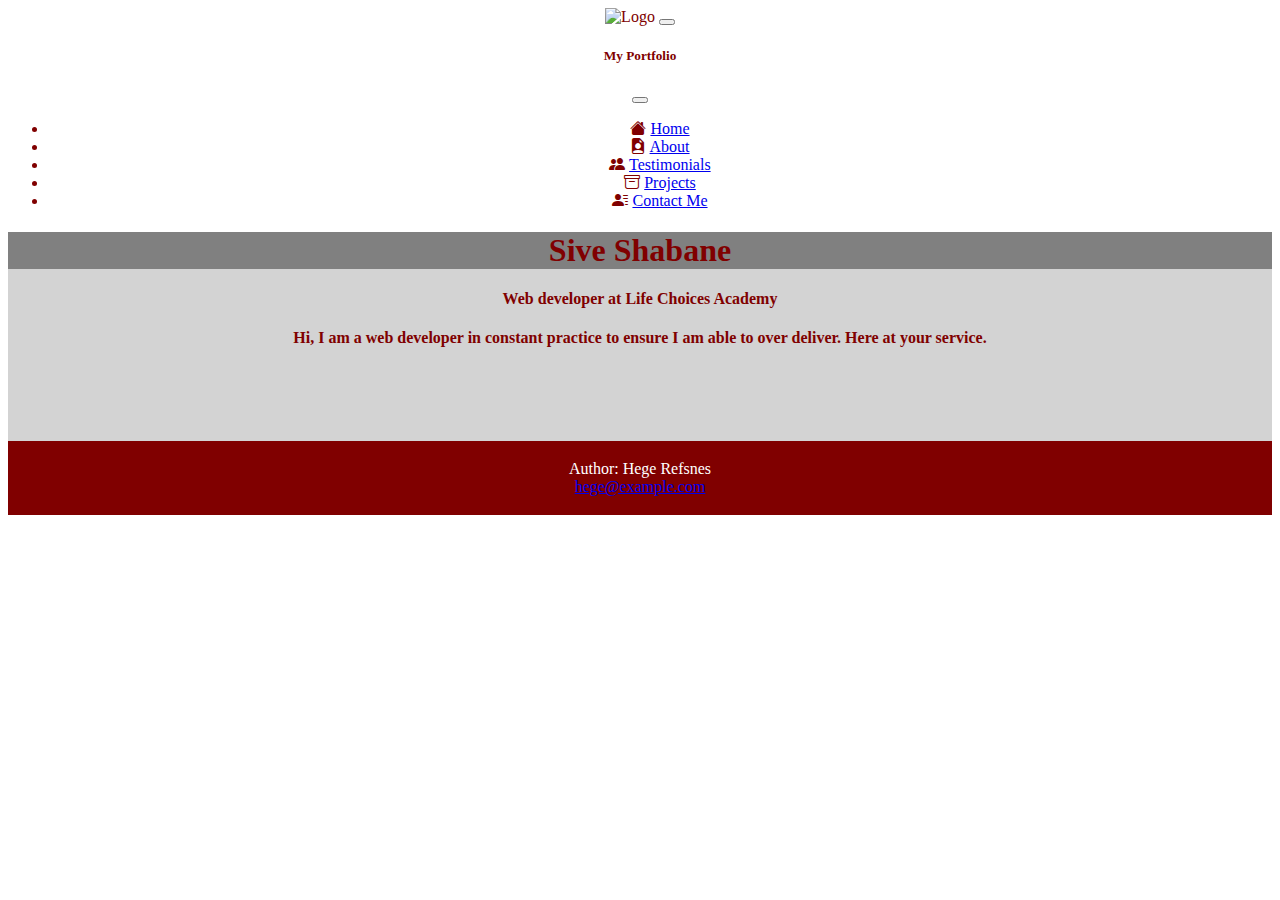
==== Index.html @ 257bb606 "update" ====
<!DOCTYPE html> 
<html lang="en">
<head>
    <meta charset="UTF-8">
    <meta http-equiv="X-UA-Compatible" content="IE=edge">
    <meta name="viewport" content="width=device-width, initial-scale=1.0, maximum-scale=1.0, user-scalable=no">
<link href="https://cdn.jsdelivr.net/npm/bootstrap@5.2.2/dist/css/bootstrap.min.css" rel="stylesheet" integrity="sha384-Zenh87qX5JnK2Jl0vWa8Ck2rdkQ2Bzep5IDxbcnCeuOxjzrPF/et3URy9Bv1WTRi" crossorigin="anonymous">
<link rel="stylesheet" href="https://cdn.jsdelivr.net/npm/bootstrap-icons@1.5.0/font/bootstrap-icons.css">
    <link rel="stylesheet" href="./styles/style.css">
    <title>Portfolio</title>
</head>
<body>
  <nav class="navbar bg-danger sticky-top">
    <div class="container-fluid">
      <img src="https://i.postimg.cc/brCKMnDZ/8f435224c1dd98442668c8992af67300.webp" alt="Logo" style="width: 80px" class="rounded-pill"></a>
      <a class="navbar-brand" href="#"><strong></strong></a>
      <button class="navbar-toggler" type="button" data-bs-toggle="offcanvas" data-bs-target="#offcanvasNavbar" aria-controls="offcanvasNavbar">
        <span class="navbar-toggler-icon"></span>
      </button>
      <div class="offcanvas offcanvas-end" tabindex="-1" id="offcanvasNavbar" aria-labelledby="offcanvasNavbarLabel">
        <div class="offcanvas-header">
          <h5 class="offcanvas-title" id="offcanvasNavbarLabel"><strong>My Portfolio</strong></h5>
          <button type="button" class="btn-close" data-bs-dismiss="offcanvas" aria-label="Close"></button>
        </div>
        <div class="offcanvas-body">
          <ul class="navbar-nav justify-content-end flex-grow-1 pe-3">
            <li class="nav-item">
              <i class="bi bi-house-fill"></i>
              <a class="nav-link active" aria-current="page" href="./Index.html">Home</a></li>
            <li class="nav-item">
              <i class="bi bi-file-earmark-person-fill"></i>
              <a class="nav-link" href="./html/about.html">About</a></li>
            <li class="nav-item">
              <i class="bi bi-people-fill"></i>
              <a class="nav-link" href="./html/Testimonials.html">Testimonials</a></li>
            <li class="nav-item">
              <i class="bi bi-archive"></i>
              <a class="nav-link" href="./html/Projects.html">Projects</a></li>
            <li class="nav-item">
              <i class="bi bi-person-lines-fill"></i>
              <a class="nav-link" href="./html/Contact Us.html">Contact Me</a></li>
          </ul>
        </div>
      </div>
    </div>
  </nav>
        <section id="info">
          <h1 class="text-light">Sive Shabane</h1>
          <p><h4>Web developer at Life Choices Academy</h4></p>
          <P><h4>Hi, I am a web developer in constant practice to ensure I am able to over deliver. Here at your service.</h4></P>
          <br></br>
          <br></br>
        </section> 
  <script src="https://kit.fontawesome.com/a2d1832c4d.js" crossorigin="anonymous"></script>
  <script src="https://cdn.jsdelivr.net/npm/bootstrap@5.2.2/dist/js/bootstrap.bundle.min.js" integrity="sha384-OERcA2EqjJCMA+/3y+gxIOqMEjwtxJY7qPCqsdltbNJuaOe923+mo//f6V8Qbsw3" crossorigin="anonymous"></script>
</body>
<footer>
  <p>Author: Hege Refsnes<br>
    <a href="mailto:hege@example.com">hege@example.com</a></p>
</footer>
</html>
---- styles/style.css ----
body {
    background-image: url(https://i.postimg.cc/HsppbKb2/070c371143831dc8a1e881fe3958633a.jpg);
    background-size: ;
    text-align: center;
    color: maroon;
}
footer {
    text-align: center;
    padding: 3px;
    background-color: maroon;
    color: white;
}
header {
   background-color: #000;
}
a:hover {
    background-color: maroon;
}
body {
    background-image: url(https://i.postimg.cc/1RVSBGYg/grey-background-charcoal-mobile-wallpaper-colorful-backdrop-presentation-135844439.jpg);
}
.container {
    background-color: grey;
}

#info {
    background-color: lightgray;
}
h1 {
    background-color: gray;
}
https://i.postimg.cc/fRYpcNhq/234990.webp
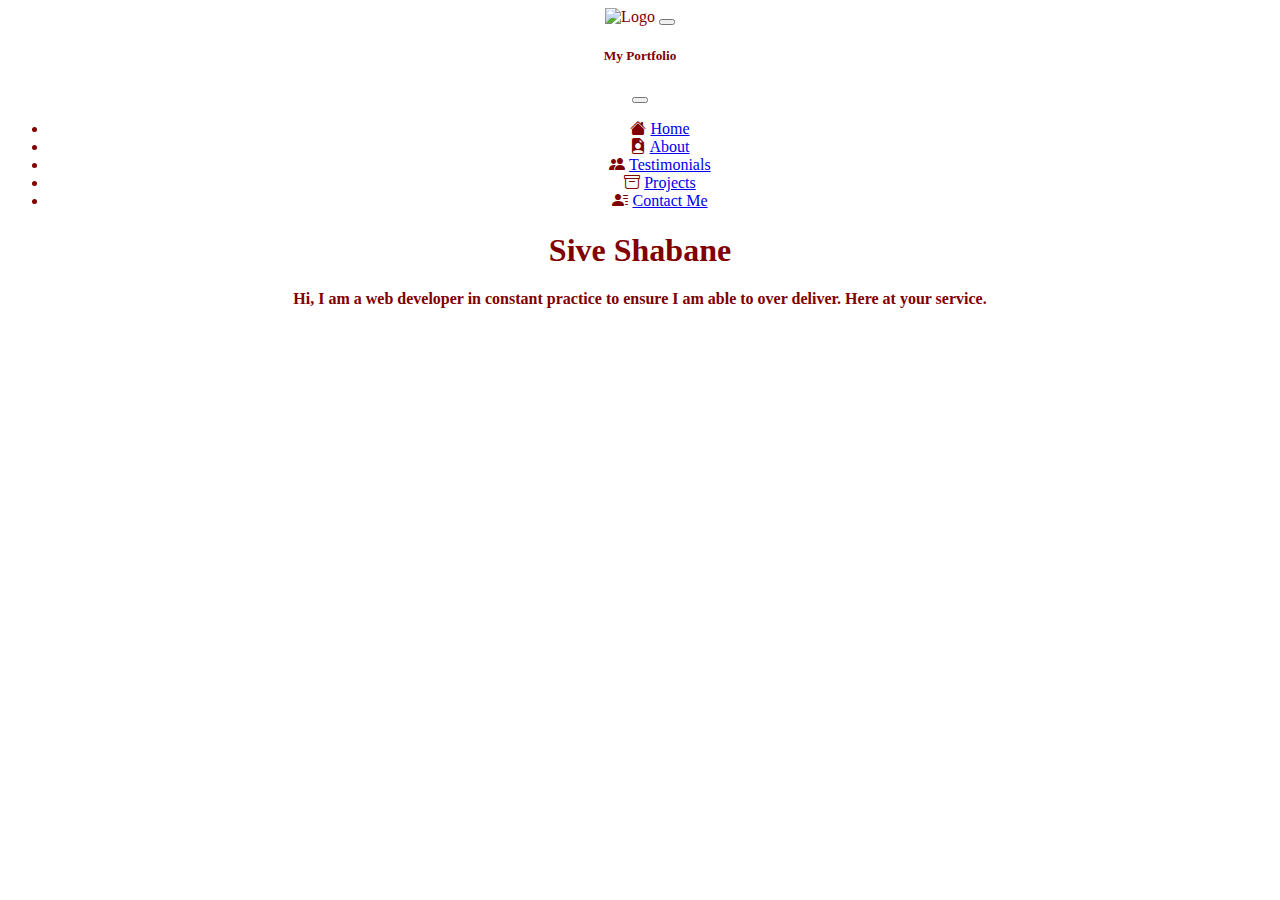
==== commit dd3f13bc: "update" ====
--- a/Index.html
+++ b/Index.html
@@ -6,6 +6,7 @@
     <meta name="viewport" content="width=device-width, initial-scale=1.0, maximum-scale=1.0, user-scalable=no">
 <link href="https://cdn.jsdelivr.net/npm/bootstrap@5.2.2/dist/css/bootstrap.min.css" rel="stylesheet" integrity="sha384-Zenh87qX5JnK2Jl0vWa8Ck2rdkQ2Bzep5IDxbcnCeuOxjzrPF/et3URy9Bv1WTRi" crossorigin="anonymous">
 <link rel="stylesheet" href="https://cdn.jsdelivr.net/npm/bootstrap-icons@1.5.0/font/bootstrap-icons.css">
+<link rel="shortcut icon" href="https://i.postimg.cc/brCKMnDZ/8f435224c1dd98442668c8992af67300.webp" type="image/x-icon">
     <link rel="stylesheet" href="./styles/style.css">
     <title>Portfolio</title>
 </head>
@@ -44,18 +45,13 @@
       </div>
     </div>
   </nav>
-        <section id="info">
-          <h1 class="text-light">Sive Shabane</h1>
-          <p><h4>Web developer at Life Choices Academy</h4></p>
-          <P><h4>Hi, I am a web developer in constant practice to ensure I am able to over deliver. Here at your service.</h4></P>
-          <br></br>
-          <br></br>
-        </section> 
+  <div class="container mt-3">
+    <div class="clamshell mt-4 p-5 bg-danger text-white rounded-pill">
+      <h1>Sive Shabane</h1> 
+      <p><h4>Hi, I am a web developer in constant practice to ensure I am able to over deliver. Here at your service.</h4></p> 
+    </div>
+  </div>
   <script src="https://kit.fontawesome.com/a2d1832c4d.js" crossorigin="anonymous"></script>
   <script src="https://cdn.jsdelivr.net/npm/bootstrap@5.2.2/dist/js/bootstrap.bundle.min.js" integrity="sha384-OERcA2EqjJCMA+/3y+gxIOqMEjwtxJY7qPCqsdltbNJuaOe923+mo//f6V8Qbsw3" crossorigin="anonymous"></script>
 </body>
-<footer>
-  <p>Author: Hege Refsnes<br>
-    <a href="mailto:hege@example.com">hege@example.com</a></p>
-</footer>
 </html>--- a/styles/style.css
+++ b/styles/style.css
@@ -5,8 +5,7 @@
     color: maroon;
 }
 footer {
-    text-align: center;
-    padding: 3px;
+    text-align: center;;
     background-color: maroon;
     color: white;
 }
@@ -19,14 +18,26 @@
 body {
     background-image: url(https://i.postimg.cc/1RVSBGYg/grey-background-charcoal-mobile-wallpaper-colorful-backdrop-presentation-135844439.jpg);
 }
-.container {
-    background-color: grey;
+h1 {
+    background-color: ;
+}
+.clamshell {
+    animation: anme 5s infinite;
+    animation-direction: alternate;
 }
 
-#info {
-    background-color: lightgray;
+@keyframes anme {
+    25%{
+        box-shadow: 10px 2px 10px 1px #642599;
+    }
+    50%{
+        box-shadow: 0px 7px 10px 1px #642599;
+    }
+    75%{
+        box-shadow: -10px 2px 10px 1px #642599;
+    }
+    100%{
+        box-shadow: 0px -7px 10px 1px #642599;
+    }
 }
-h1 {
-    background-color: gray;
-}
-https://i.postimg.cc/fRYpcNhq/234990.webp
+
